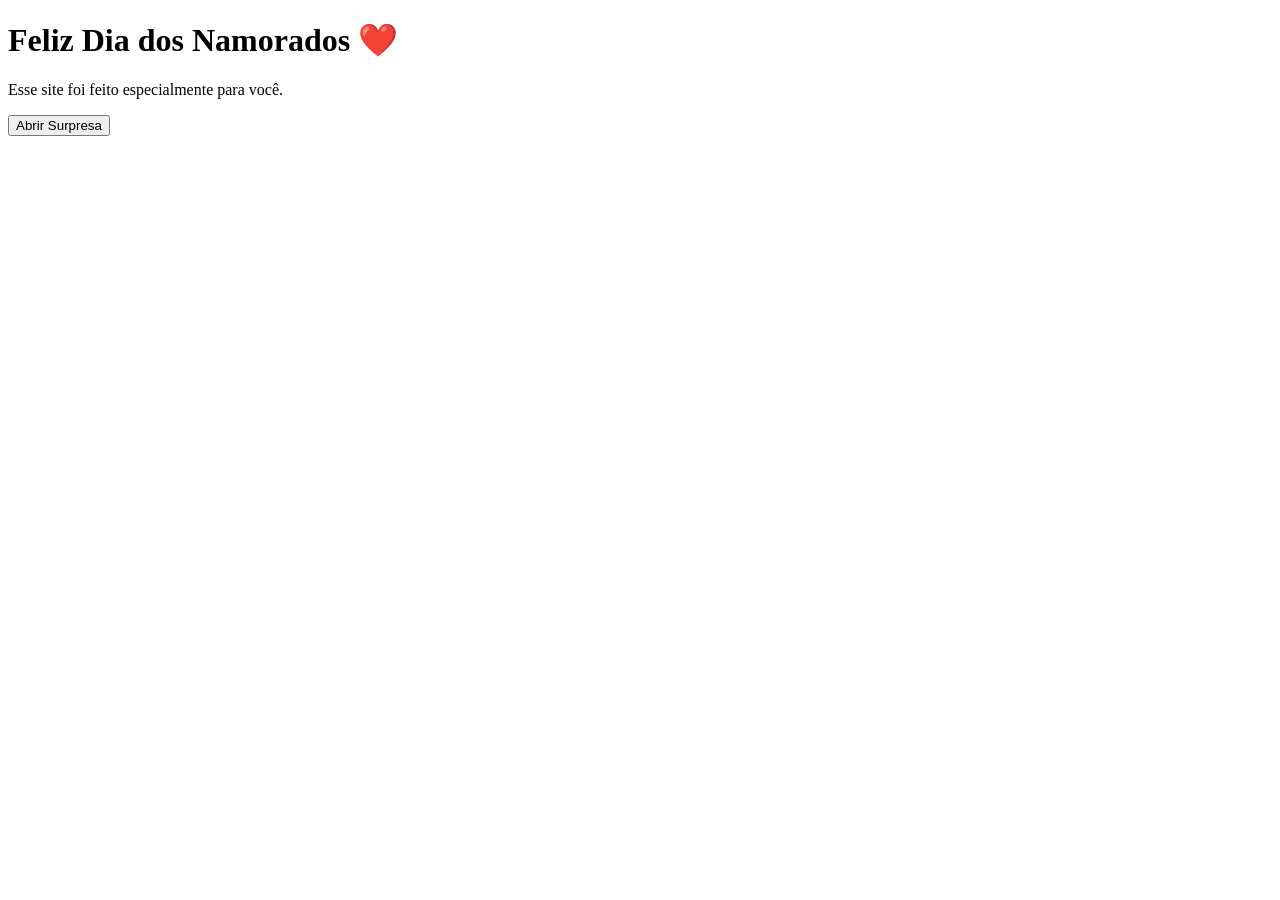
==== templates/index.html @ 6cb96a52 "." ====
<!DOCTYPE html>
<html>
<head>
    <title>Para o meu amor ❤️</title>
    <link rel="stylesheet" href="{{ url_for('static', filename='index.css') }}">
</head>
<body>

    <div class="container">

        <div class="hero">
            <h1>Feliz Dia dos Namorados ❤️</h1>
        </div>

        <div class="mensagem">
            <p>Esse site foi feito especialmente para você.</p>
        </div>

        <div class="botao">
            <button>Abrir Surpresa</button>
        </div>

    </div>

</body>
</html>
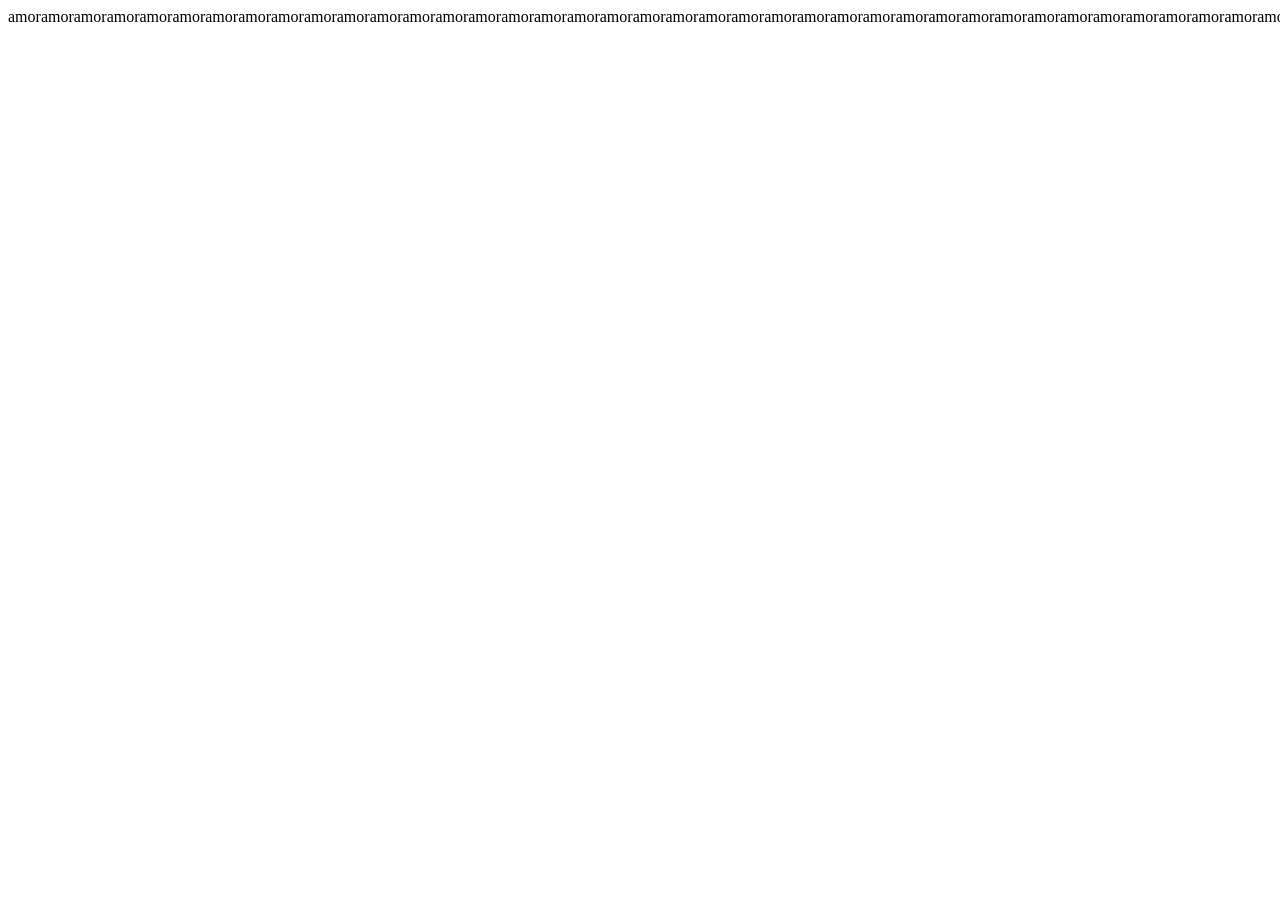
==== commit de3cd774: "." ====
--- a/templates/index.html
+++ b/templates/index.html
@@ -1,26 +1,39 @@
 <!DOCTYPE html>
-<html>
+<html lang="pt-BR">
 <head>
-    <title>Para o meu amor ❤️</title>
+    <meta charset="UTF-8">
+    <meta name="viewport" content="width=device-width, initial-scale=1.0">
+    <title>Coração de Amor</title>
+
     <link rel="stylesheet" href="{{ url_for('static', filename='index.css') }}">
 </head>
+
 <body>
 
-    <div class="container">
+<div class="container" id="heart"></div>
 
-        <div class="hero">
-            <h1>Feliz Dia dos Namorados ❤️</h1>
-        </div>
+<script>
+const container = document.getElementById("heart");
 
-        <div class="mensagem">
-            <p>Esse site foi feito especialmente para você.</p>
-        </div>
+for(let t = 0; t < Math.PI * 2; t += 0.08){
 
-        <div class="botao">
-            <button>Abrir Surpresa</button>
-        </div>
+    const x = 16 * Math.pow(Math.sin(t), 3);
+    const y =
+        13 * Math.cos(t) -
+        5 * Math.cos(2 * t) -
+        2 * Math.cos(3 * t) -
+        Math.cos(4 * t);
 
-    </div>
+    const amor = document.createElement("span");
+    amor.className = "amor";
+    amor.innerText = "amor";
+
+    amor.style.left = (250 + x * 15) + "px";
+    amor.style.top = (250 - y * 15) + "px";
+
+    container.appendChild(amor);
+}
+</script>
 
 </body>
 </html>
